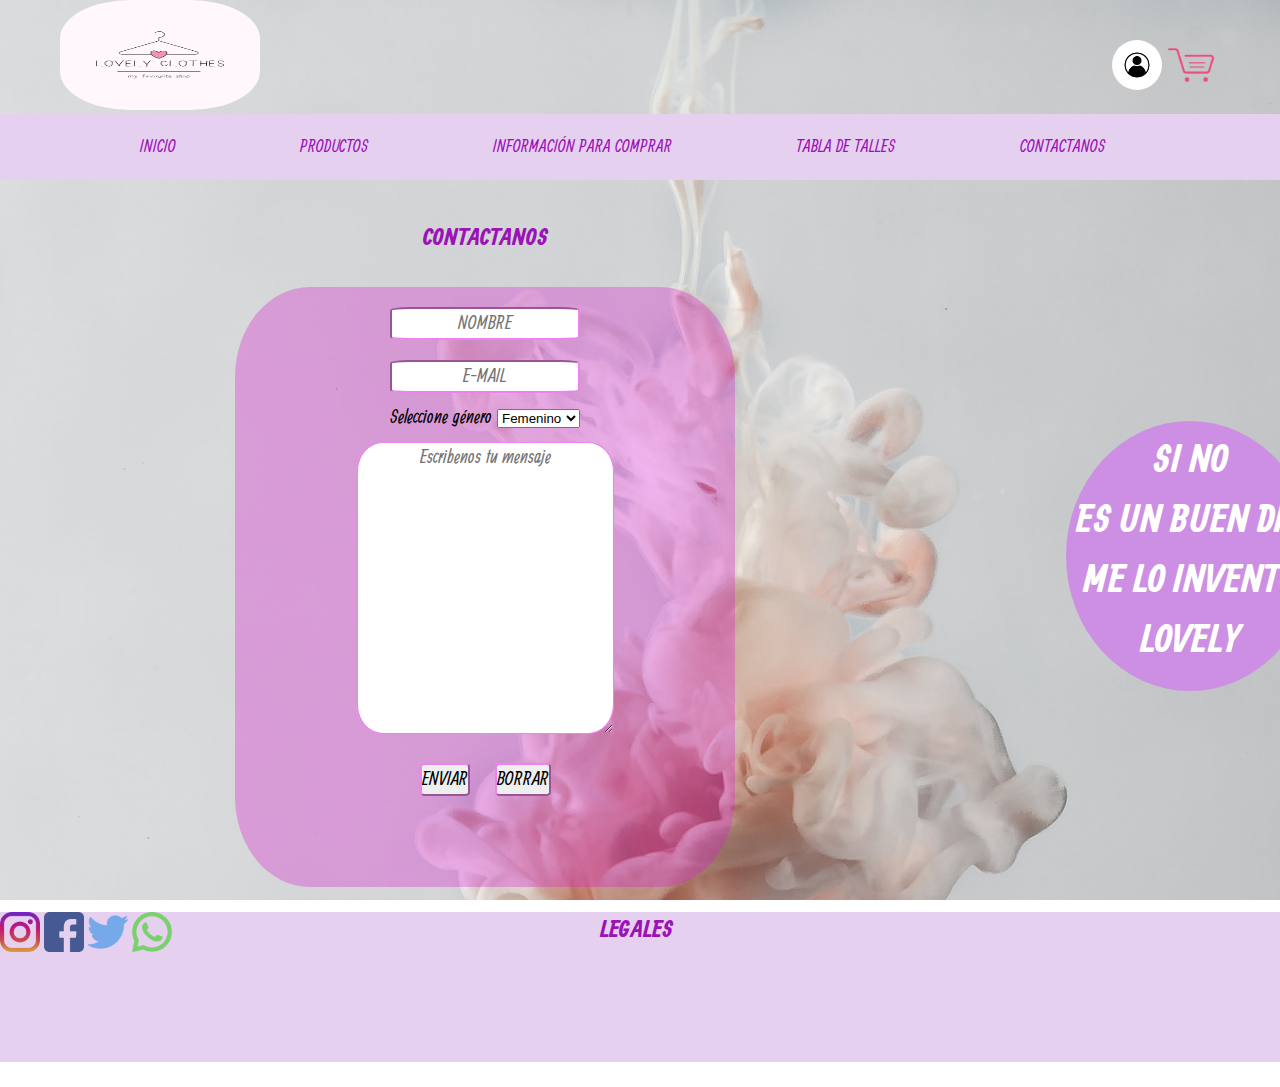
==== paginas/contactanos.html @ a5f8805c "PAGINAS" ====
<!DOCTYPE html>
<html lang="en">

<head>
    <meta charset="UTF-8">
    <meta http-equiv="X-UA-Compatible" content="IE=edge">
    <meta name="viewport" content="width=device-width, initial-scale=1.0">
    <title>CONTACTANOS</title>
    <link rel="stylesheet" href="../diseño/style-grid.css">
</head>
<link rel="preconnect" href="https://fonts.googleapis.com">
<link rel="preconnect" href="https://fonts.gstatic.com" crossorigin>
<link href="https://fonts.googleapis.com/css2?family=Ranga&display=swap" rel="stylesheet">

<body>
  <div class="contenedores">
    <header class="header"> 
      <div class="header_img">
          <div class="header_img-logo">
              <img class="logo" src="../img/logo.png" alt="logo">
          </div>
          <div class=header_img-log-car>
              <img class="logearse" src="../img/logearse.jpg" alt="logearse">
              <img class="carrito" src="../img/carrito.png" alt="carrito">
          </div>
      </div>
      <div class="menu">
          <nav>
              <ul>
                  <li>
                      <a href="../index.html">INICIO</a>
                  </li>
                  <li>
                      <a href="./productos.html">PRODUCTOS</a>
                  </li>
                  <li>
                      <a href="./informacion-para-comprar.html">INFORMACIÓN PARA COMPRAR</a>
                  </li>
                  <li>
                      <a href="./tabla-de-talles.html">TABLA DE TALLES</a>
                  </li>
                  <li>
                      <a href="./contactanos.html">CONTACTANOS</a>
                  </li>
              </ul>
          </nav>
      </div>
  </header>
  <main class="main">
      <div class="container">
          <div class="row">
              <h2 class="container_row-titulo">CONTACTANOS</h2>
          </div>
          <div class="container_productos">
              <div class="contact">
                  <form action="">
                      <input type="text" value="" placeholder="NOMBRE">
                      <br>
                      <input type="email" value="" placeholder="E-MAIL">
                      <br>
                      <p>Seleccione género
                          <select name="genero" id="">
                             <option value="femenino">Femenino</option>
                             <option value="masculino">Masculino</option>
                             <option value="otro">Otro</option>
                          </select>
                      </p>
                      <textarea name="comentario" placeholder="Escribenos tu mensaje" id="" cols="30" rows="10"></textarea>
                      <br>
                      <input type="submit" value="ENVIAR" placeholder="ENVIAR">
                      <input type="reset" value="BORRAR">
                  </form>
              </div>
          </div>
      </div>
  </main>
  <aside class="sidebar">
		<div class="sidebar-frase">
			<h3>SI NO
				<br>
				 ES UN BUEN DÍA
				<br>
				 ME LO INVENTO
				<br>
				LOVELY
			</h3>
		</div>
	</aside>
  <footer class="footer">
    <div class="footer_imagenes">
        <div class="footer_imagenes1">
            <a href="#"><img class="footer_imagenes_redes" src="../img/instagram.png" alt="instagram"></a>
            <a href="#"><img class="footer_imagenes_redes" src="../img/facebook.png" alt="facebook"></a>
            <a href="#"> <img class="footer_imagenes_redes" src="../img/twitter.png" alt="twitter"></a>
            <a href="#"> <img class="footer_imagenes_redes" src="../img/whatsapp.png" alt="whatsapp"></a>
        </div>
        <div class="footer_legales">
            <H2>LEGALES</H2>
        </div>
    </div>
</footer>

  </div>
    
</body>

</html>
---- diseño/style-grid.css ----
*{
  margin: 0;
  padding: 0;
}

body {
  margin: 0;
  background-image: url("../img/fondo.jpg");
  background-repeat: repeat;
  background-attachment: fixed;
  background-size: cover;
}
/* grid de todas las paginas */
.contenedores {
  width: 110%;
  max-width: 1400px;
  display: grid;
  grid-gap: 20px;
  grid-template-columns: 300px 20% 25% 400px;
  grid-template-rows: 200px 25% 35% 150px;
  grid-template-areas:
  "header header header header"
  "main main main sidebar"
  "main main main sidebar"
  "footer footer footer footer";
}

/*header*/
.contenedores .header{
  grid-area: header;
}

.menu {
  margin-top: 0px;
  background-color: rgb(230, 208, 240);
  padding: 20px;
}

.header_img {
  display: flex;
}

.header_img-logo {
  width: 80%;
}

.header_img-log-car {
  width: 20%;
  margin-top: 40px;
}

.logo {
  width: 200px;
  height: 110px;
  margin-left: 60px;
  border-radius: 35%;
  margin-right: 60%;
}

.logearse {
  width: 50px;
  height: 50px;
  border-radius: 50%;
}

.carrito {
  width: 50px;
  height: 50px;
}

nav,
ul,
li,
a {
  display: inline;
  margin: 20px;
  padding: 10px;
  font-size: 18px;
  color: rgb(155, 18, 182);
  font-family: 'Ranga', cursive;
  text-decoration: none;
  border-bottom: 30px;
}

a:hover, a:active{
  font-size: 150%;

}

/*main*/
.contenedores .main{
  grid-area: main;
}

.contenido {
  display: flex;
  justify-content: center;
  align-items: center;
}

.contenido-centro {
  position: sticky;
  width: 600px;
  height: 500px;
  border-radius: 20%;
}
/* sidebar */
.contenedores .sidebar{
  grid-area: sidebar;
  display: flex;
  justify-content: center;
  align-items: center;
  text-align: center;

}

.sidebar-frase {
  background-color: rgb(204, 143, 228);
  border-radius: 50%;
  height: 250px;
  font-family: 'Ranga', cursive;
  font-size: 35px;
  color: white;
  padding: 10px;


}

/*footer*/
.contenedores .footer{
  grid-area: footer;
}

.footer_imagenes{
  display: flex;
  background-color: rgb(230, 208, 240);
  margin-bottom: 0%;
  height: 150px;
 
}

.footer_imagenes1>a{
  display: inline;
  background-color: rgb(230, 208, 240);
  margin: 0;
  padding: 0;
  
}

.footer_imagenes_redes {
  width: 40px;
  height: 40px;
  padding: 0px;
  margin: 0px;
}

.footer_imagenes1 {
  margin: 0px;
  padding: 0px;
  width: 600px;

}

.footer_legales {
  width: 50%;
  text-align: left;
}

h2 {
  font-size: 25px;
  color: rgb(155, 18, 182);
  font-family: 'Ranga', cursive;
  
}

.container {
  display: -moz-box;
}

.container_row-titulo {
  text-align: center;
}

.container_productos {
  display: flex;
  justify-content: center;
}

.container_productos-1 {
  width: 300px;
  height: 300px;
  margin: 30px;
  background-color: rgb(219, 73, 212);
  border-radius: 25%;
  opacity: 35%;
}
/*contactanos*/

.contact {
  width: 500px;
  height: 600px;
  margin: 30px;
  background-color: rgba(218, 29, 208, 0.322);
  border-radius: 15%;
}

form,
input,
textarea {
  margin: 10px;
  font-size: 20px;
  font-family: 'Ranga', cursive;
  border-radius: 10%;
  text-align: center;
  border-color: violet;
}
/*informacion para comprar*/

.texto {
  width: 700px;
  height: 500px;
  margin: 30px;
  padding: 30px;
  border-radius: 15%;
  font-size: 25px;
  font-family: 'Ranga', cursive;
  text-align: center;
  color: rgb(105, 29, 116);
  border-style: dashed;

}
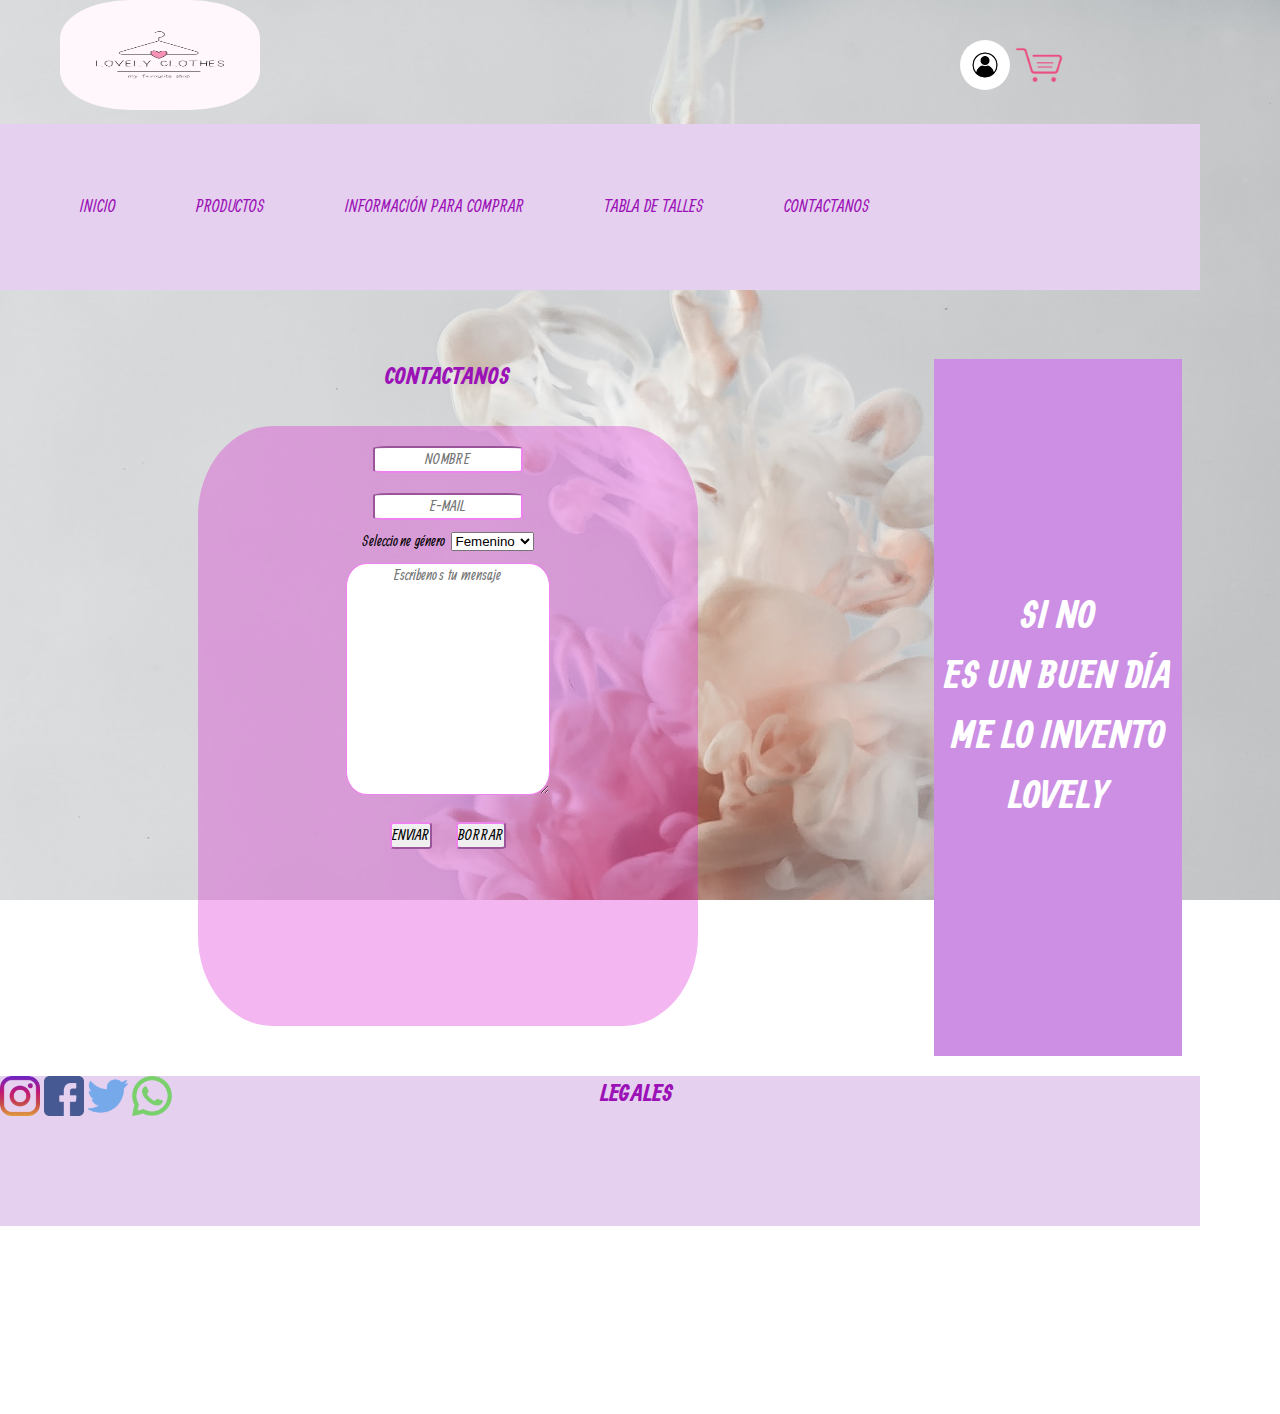
==== commit 57edf3c0: "media query" ====
--- a/paginas/contactanos.html
+++ b/paginas/contactanos.html
@@ -75,17 +75,17 @@
       </div>
   </main>
   <aside class="sidebar">
-		<div class="sidebar-frase">
-			<h3>SI NO
-				<br>
-				 ES UN BUEN DÍA
-				<br>
-				 ME LO INVENTO
-				<br>
-				LOVELY
-			</h3>
-		</div>
-	</aside>
+    <div class="sidebar-frase">
+      <h3>SI NO
+        <br>
+         ES UN BUEN DÍA
+        <br>
+         ME LO INVENTO
+        <br>
+        LOVELY
+      </h3>
+    </div>
+  </aside>
   <footer class="footer">
     <div class="footer_imagenes">
         <div class="footer_imagenes1">
--- a/diseño/style-grid.css
+++ b/diseño/style-grid.css
@@ -9,15 +9,17 @@
   background-repeat: repeat;
   background-attachment: fixed;
   background-size: cover;
+  /* width: 100%;
+  height: 200%; */
 }
 /* grid de todas las paginas */
 .contenedores {
-  width: 110%;
-  max-width: 1400px;
+  width: 100%;
+  max-width: 1200px;
   display: grid;
   grid-gap: 20px;
-  grid-template-columns: 300px 20% 25% 400px;
-  grid-template-rows: 200px 25% 35% 150px;
+  grid-template-columns: repeat(4, 1fr);
+  grid-template-rows: repeat(4, 1fr);
   grid-template-areas:
   "header header header header"
   "main main main sidebar"
@@ -33,11 +35,12 @@
 .menu {
   margin-top: 0px;
   background-color: rgb(230, 208, 240);
-  padding: 20px;
+  padding: 0px;
 }
 
 .header_img {
   display: flex;
+  flex-wrap: wrap;
 }
 
 .header_img-logo {
@@ -72,14 +75,17 @@
 ul,
 li,
 a {
-  display: inline;
-  margin: 20px;
+  display: flex;
+  flex-direction: row;
+  flex-wrap: wrap;
+  margin: 10px;
   padding: 10px;
   font-size: 18px;
   color: rgb(155, 18, 182);
   font-family: 'Ranga', cursive;
   text-decoration: none;
-  border-bottom: 30px;
+  border-bottom: 20px;
+  font-variant: small-caps;
 }
 
 a:hover, a:active{
@@ -107,25 +113,21 @@
 /* sidebar */
 .contenedores .sidebar{
   grid-area: sidebar;
+  background-color: rgb(204, 143, 228);
   display: flex;
   justify-content: center;
   align-items: center;
-  text-align: center;
-
+  justify-items: center;
+  justify-self: center;
 }
 
 .sidebar-frase {
-  background-color: rgb(204, 143, 228);
-  border-radius: 50%;
-  height: 250px;
   font-family: 'Ranga', cursive;
   font-size: 35px;
   color: white;
   padding: 10px;
-
-
-}
-
+  text-align: center;
+}
 /*footer*/
 .contenedores .footer{
   grid-area: footer;
@@ -136,7 +138,6 @@
   background-color: rgb(230, 208, 240);
   margin-bottom: 0%;
   height: 150px;
- 
 }
 
 .footer_imagenes1>a{
@@ -144,7 +145,6 @@
   background-color: rgb(230, 208, 240);
   margin: 0;
   padding: 0;
-  
 }
 
 .footer_imagenes_redes {
@@ -158,7 +158,6 @@
   margin: 0px;
   padding: 0px;
   width: 600px;
-
 }
 
 .footer_legales {
@@ -166,13 +165,14 @@
   text-align: left;
 }
 
+/*todos losh2*/
 h2 {
   font-size: 25px;
   color: rgb(155, 18, 182);
   font-family: 'Ranga', cursive;
-  
-}
-
+}
+
+/*tabla de talles*/
 .container {
   display: -moz-box;
 }
@@ -184,18 +184,21 @@
 .container_productos {
   display: flex;
   justify-content: center;
+  flex-direction: row;
+  flex-wrap: wrap;
+
 }
 
 .container_productos-1 {
-  width: 300px;
-  height: 300px;
-  margin: 30px;
+  width: 200px;
+  height: 200px;
+  margin: 20px;
   background-color: rgb(219, 73, 212);
   border-radius: 25%;
   opacity: 35%;
 }
+
 /*contactanos*/
-
 .contact {
   width: 500px;
   height: 600px;
@@ -208,14 +211,14 @@
 input,
 textarea {
   margin: 10px;
-  font-size: 20px;
+  font-size: 1rem;
   font-family: 'Ranga', cursive;
   border-radius: 10%;
   text-align: center;
   border-color: violet;
 }
+
 /*informacion para comprar*/
-
 .texto {
   width: 700px;
   height: 500px;
@@ -227,5 +230,16 @@
   text-align: center;
   color: rgb(105, 29, 116);
   border-style: dashed;
-
-}+}
+
+@media all and (max-width: 680px){
+  .contenedores {
+    grid-template-areas:
+  "header header header header"
+  "sidebar sidebar sidebar sidebar"
+  "main main main main"
+  "footer footer footer footer";
+  }
+}
+  
+@med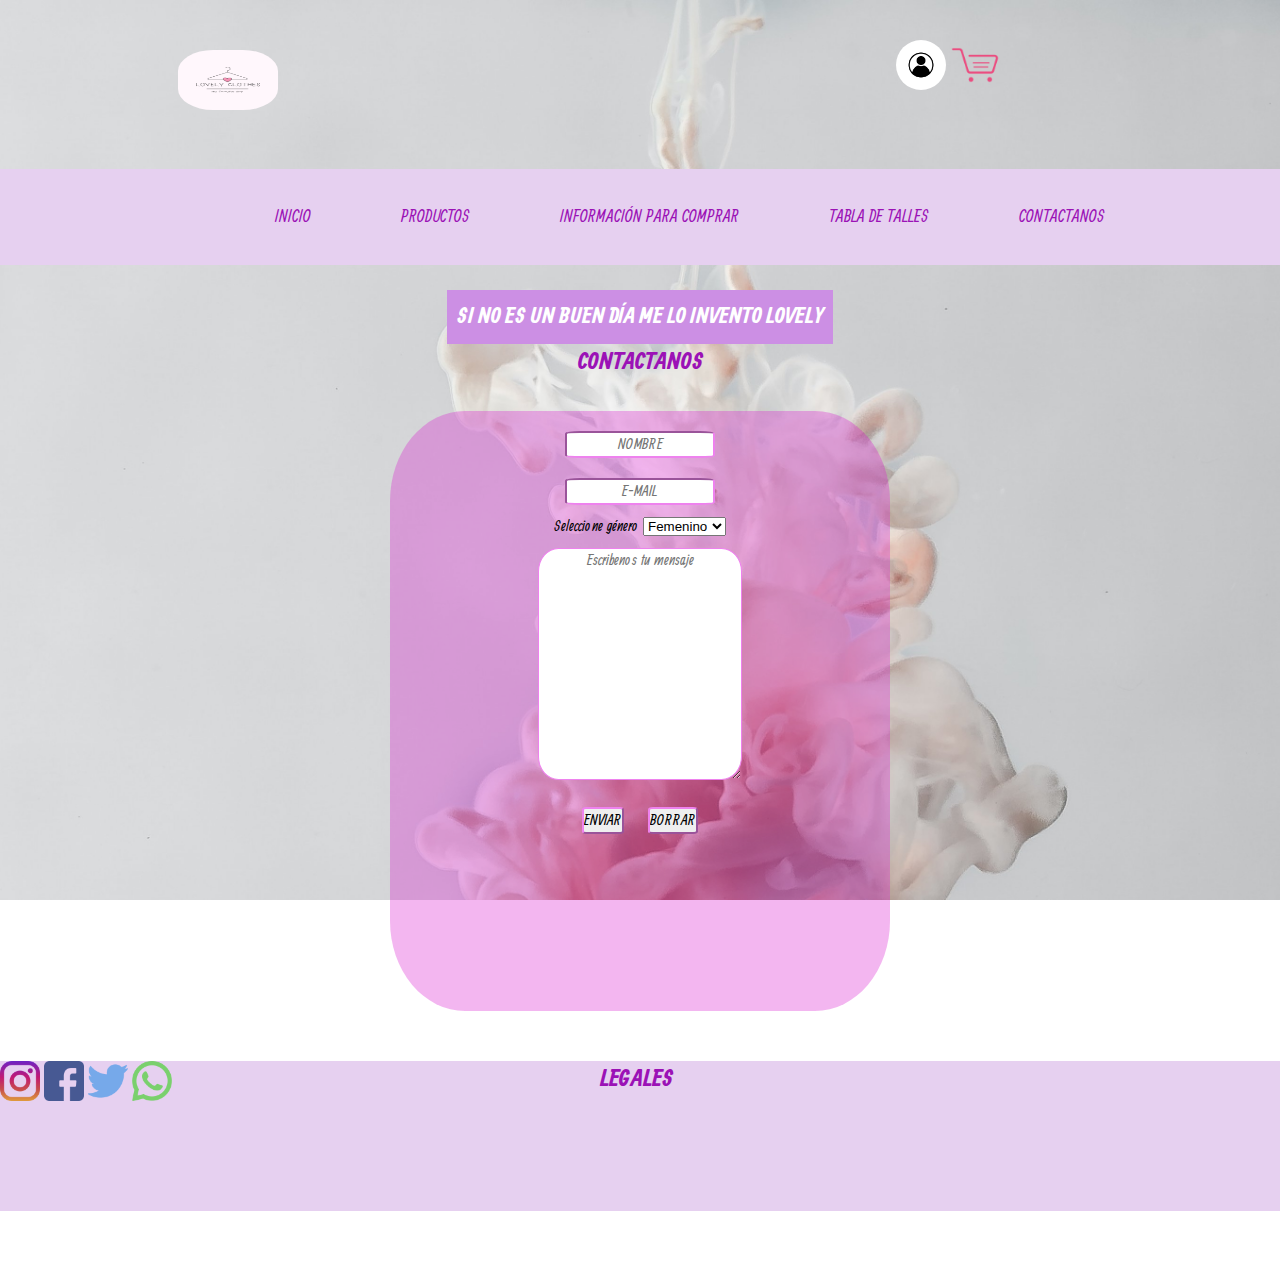
==== commit 08c99e01: "animacion y correccion de identacion" ====
--- a/paginas/contactanos.html
+++ b/paginas/contactanos.html
@@ -1,107 +1,97 @@
 <!DOCTYPE html>
 <html lang="en">
-
-<head>
-    <meta charset="UTF-8">
-    <meta http-equiv="X-UA-Compatible" content="IE=edge">
-    <meta name="viewport" content="width=device-width, initial-scale=1.0">
-    <title>CONTACTANOS</title>
-    <link rel="stylesheet" href="../diseño/style-grid.css">
-</head>
-<link rel="preconnect" href="https://fonts.googleapis.com">
-<link rel="preconnect" href="https://fonts.gstatic.com" crossorigin>
-<link href="https://fonts.googleapis.com/css2?family=Ranga&display=swap" rel="stylesheet">
-
-<body>
-  <div class="contenedores">
-    <header class="header"> 
-      <div class="header_img">
-          <div class="header_img-logo">
-              <img class="logo" src="../img/logo.png" alt="logo">
-          </div>
-          <div class=header_img-log-car>
-              <img class="logearse" src="../img/logearse.jpg" alt="logearse">
-              <img class="carrito" src="../img/carrito.png" alt="carrito">
-          </div>
-      </div>
-      <div class="menu">
-          <nav>
-              <ul>
-                  <li>
-                      <a href="../index.html">INICIO</a>
-                  </li>
-                  <li>
-                      <a href="./productos.html">PRODUCTOS</a>
-                  </li>
-                  <li>
-                      <a href="./informacion-para-comprar.html">INFORMACIÓN PARA COMPRAR</a>
-                  </li>
-                  <li>
-                      <a href="./tabla-de-talles.html">TABLA DE TALLES</a>
-                  </li>
-                  <li>
-                      <a href="./contactanos.html">CONTACTANOS</a>
-                  </li>
-              </ul>
-          </nav>
-      </div>
-  </header>
-  <main class="main">
-      <div class="container">
-          <div class="row">
-              <h2 class="container_row-titulo">CONTACTANOS</h2>
-          </div>
-          <div class="container_productos">
-              <div class="contact">
-                  <form action="">
-                      <input type="text" value="" placeholder="NOMBRE">
-                      <br>
-                      <input type="email" value="" placeholder="E-MAIL">
-                      <br>
-                      <p>Seleccione género
-                          <select name="genero" id="">
-                             <option value="femenino">Femenino</option>
-                             <option value="masculino">Masculino</option>
-                             <option value="otro">Otro</option>
-                          </select>
-                      </p>
-                      <textarea name="comentario" placeholder="Escribenos tu mensaje" id="" cols="30" rows="10"></textarea>
-                      <br>
-                      <input type="submit" value="ENVIAR" placeholder="ENVIAR">
-                      <input type="reset" value="BORRAR">
-                  </form>
-              </div>
-          </div>
-      </div>
-  </main>
-  <aside class="sidebar">
-    <div class="sidebar-frase">
-      <h3>SI NO
-        <br>
-         ES UN BUEN DÍA
-        <br>
-         ME LO INVENTO
-        <br>
-        LOVELY
-      </h3>
-    </div>
-  </aside>
-  <footer class="footer">
-    <div class="footer_imagenes">
-        <div class="footer_imagenes1">
-            <a href="#"><img class="footer_imagenes_redes" src="../img/instagram.png" alt="instagram"></a>
-            <a href="#"><img class="footer_imagenes_redes" src="../img/facebook.png" alt="facebook"></a>
-            <a href="#"> <img class="footer_imagenes_redes" src="../img/twitter.png" alt="twitter"></a>
-            <a href="#"> <img class="footer_imagenes_redes" src="../img/whatsapp.png" alt="whatsapp"></a>
-        </div>
-        <div class="footer_legales">
-            <H2>LEGALES</H2>
-        </div>
-    </div>
-</footer>
-
-  </div>
-    
-</body>
-
+	<head>
+		<meta charset="UTF-8">
+		<meta http-equiv="X-UA-Compatible" content="IE=edge">
+		<meta name="viewport" content="width=device-width, initial-scale=1.0">
+		<title>CONTACTANOS</title>
+		<link rel="stylesheet" href="../diseño/style-grid.css">
+	</head>
+	<link rel="preconnect" href="https://fonts.googleapis.com">
+	<link rel="preconnect" href="https://fonts.gstatic.com" crossorigin>
+	<link href="https://fonts.googleapis.com/css2?family=Ranga&display=swap" rel="stylesheet">
+	
+	<body>
+		<div class="contenedores">
+			<header class="header">
+				<div class="header_img">
+	
+					<div class="header_img-logo">
+						<img class="logo" src="../img/logo.png" alt="logo">
+					</div>
+					<div class=header_img-log-car>
+						<img class="logearse" src="../img/logearse.jpg" alt="logearse">
+						<img class="carrito" src="../img/carrito.png" alt="carrito">
+					</div>
+				</div>
+				<div class="menu">
+					<nav>
+						<ul>
+							<li>
+								<a href="../index.html">INICIO</a>
+							</li>
+							<li>
+								<a href="./productos.html">PRODUCTOS</a>
+							</li>
+							<li>
+								<a href="./informacion-para-comprar.html">INFORMACIÓN PARA COMPRAR</a>
+							</li>
+							<li>
+								<a href="./tabla-de-talles.html">TABLA DE TALLES</a>
+							</li>
+							<li>
+								<a href="./contactanos.html">CONTACTANOS</a>
+							</li>
+						</ul>
+					</nav>
+				</div>
+			</header>
+			<main class="main">
+				<aside class="sidebar">
+					<div class="sidebar-frase">
+						<h3>SI NO ES UN BUEN DÍA ME LO INVENTO LOVELY
+						</h3>
+					</div>
+				</aside>
+				<div class="container">
+					<div class="row">
+						<h2 class="container_row-titulo">CONTACTANOS</h2>
+					</div>
+					<div class="container_productos">
+						<div class="contact">
+							<form action="">
+								<input type="text" value="" placeholder="NOMBRE">
+								<br>
+								<input type="email" value="" placeholder="E-MAIL">
+								<br>
+								<p>Seleccione género
+									<select name="genero" id="">
+										<option value="femenino">Femenino</option>
+										<option value="masculino">Masculino</option>
+										<option value="otro">Otro</option>
+									</select>
+								</p>
+								<textarea name="comentario" placeholder="Escribenos tu mensaje" id="" cols="30" rows="10"></textarea>
+								<br>
+								<input type="submit" value="ENVIAR" placeholder="ENVIAR">
+								<input type="reset" value="BORRAR">
+							</form>
+						</div>
+					</div>
+			</main>
+			<footer class="footer">
+				<div class="footer_imagenes">
+					<div class="footer_imagenes1">
+						<a href="#"><img class="footer_imagenes_redes" src="../img/instagram.png" alt="instagram"></a>
+						<a href="#"><img class="footer_imagenes_redes" src="../img/facebook.png" alt="facebook"></a>
+						<a href="#"> <img class="footer_imagenes_redes" src="../img/twitter.png" alt="twitter"></a>
+						<a href="#"> <img class="footer_imagenes_redes" src="../img/whatsapp.png" alt="whatsapp"></a>
+					</div>
+					<div class="footer_legales">
+						<H2>LEGALES</H2>
+					</div>
+				</div>
+			</footer>
+		</div>
+	</body>
 </html>--- a/diseño/style-grid.css
+++ b/diseño/style-grid.css
@@ -9,21 +9,18 @@
   background-repeat: repeat;
   background-attachment: fixed;
   background-size: cover;
-  /* width: 100%;
-  height: 200%; */
 }
 /* grid de todas las paginas */
 .contenedores {
   width: 100%;
-  max-width: 1200px;
+  max-width: 1500px;
   display: grid;
   grid-gap: 20px;
   grid-template-columns: repeat(4, 1fr);
-  grid-template-rows: repeat(4, 1fr);
+  grid-template-rows: 270px auto 200px;
   grid-template-areas:
   "header header header header"
-  "main main main sidebar"
-  "main main main sidebar"
+  "main main main main"
   "footer footer footer footer";
 }
 
@@ -41,23 +38,22 @@
 .header_img {
   display: flex;
   flex-wrap: wrap;
+  justify-content: flex-end;
 }
 
 .header_img-logo {
-  width: 80%;
+  width: 60%;
 }
 
 .header_img-log-car {
-  width: 20%;
-  margin-top: 40px;
+  width: 30%;
+  margin-top: 40px;  
 }
 
 .logo {
   width: 200px;
   height: 110px;
-  margin-left: 60px;
   border-radius: 35%;
-  margin-right: 60%;
 }
 
 .logearse {
@@ -78,13 +74,15 @@
   display: flex;
   flex-direction: row;
   flex-wrap: wrap;
-  margin: 10px;
-  padding: 10px;
+  justify-content: center;
+  margin: 5px;
+  padding: 5px;
+  padding-left: 30px;
   font-size: 18px;
   color: rgb(155, 18, 182);
   font-family: 'Ranga', cursive;
   text-decoration: none;
-  border-bottom: 20px;
+  border-bottom: 10px;
   font-variant: small-caps;
 }
 
@@ -102,6 +100,8 @@
   display: flex;
   justify-content: center;
   align-items: center;
+  padding-top: 10px;
+
 }
 
 .contenido-centro {
@@ -110,8 +110,8 @@
   height: 500px;
   border-radius: 20%;
 }
-/* sidebar */
-.contenedores .sidebar{
+
+.sidebar{
   grid-area: sidebar;
   background-color: rgb(204, 143, 228);
   display: flex;
@@ -123,7 +123,7 @@
 
 .sidebar-frase {
   font-family: 'Ranga', cursive;
-  font-size: 35px;
+  font-size: 20px;
   color: white;
   padding: 10px;
   text-align: center;
@@ -232,14 +232,132 @@
   border-style: dashed;
 }
 
-@media all and (max-width: 680px){
+@media all and (max-width: 500px){
   .contenedores {
     grid-template-areas:
   "header header header header"
-  "sidebar sidebar sidebar sidebar"
   "main main main main"
   "footer footer footer footer";
   }
-}
-  
-@med+
+  .header_img-log-car {
+    width: 20%;
+    margin-top: 20px;
+  }
+  
+  .logo {
+    width: 100px;
+    height: 60px;
+    margin-left: 20px;
+    margin-right: 10%;
+  }
+  
+  .logearse {
+    width: 25px;
+    height: 25px;
+  }
+  
+  .carrito {
+    width: 25px;
+    height: 25px;
+  }
+  
+  nav,
+  ul,
+  li,
+  a {
+    margin: 3px;
+    padding: 0;
+    font-size: 10px;
+    border-bottom: 10px;
+  }
+
+  .contenido-centro {
+    width: 200px;
+    height: 150px;
+
+  }
+  /* sidebar */
+
+  .sidebar{
+    width: 380px;
+    height:80px;
+  }
+
+  .sidebar-frase {
+    font-size: 15px;
+    color: white;
+    padding: 10px;
+   
+  }
+
+  .footer_imagenes{
+    height: 80px;
+  }
+  
+  .footer_imagenes_redes {
+    width: 20px;
+    height: 20px;
+  }
+  
+  .footer_imagenes1 {
+    width: 200px;
+  }
+  
+  .footer_legales {
+    width: 50%;
+  }
+  
+  /*todos losh2*/
+  h2 {
+    font-size: 20px;
+  }
+
+  .container_productos-1 {
+    width: 100px;
+    height: 100px;
+    margin: 10px;
+  }
+  
+  /*contactanos*/
+  .contact {
+    width: 150px;
+    height: 300px;
+    margin: 10px;
+ 
+  }
+  
+  form,
+  input,
+  textarea {
+    margin: 5px;
+    font-size: 10px;
+  
+  }
+  
+  /*informacion para comprar*/
+  .texto {
+    width: 200px;
+    height: 300px;
+    margin: 10px;
+    padding: 10px;
+    font-size: 13px;
+  }
+}
+
+/* animacion logo */
+.logo {
+  width: 100px;
+  height: 60px;
+  margin: 50px;
+  animation: titilo 1.4s linear infinite;
+}
+
+@keyframes titilo{
+  0%{ transform: translate(-50%,-50%)  scale(1);}
+  25%{ transform: translate(-50%,-50%)  scale(1);}
+  30%{ transform: translate(-50%,-50%)  scale(1.4);}
+  50%{ transform: translate(-50%,-50%)  scale(1.2);}
+  70%{ transform: translate(-50%,-50%)  scale(1.4);}
+  100%{ transform: translate(-50%,-50%) scale(1);}
+}